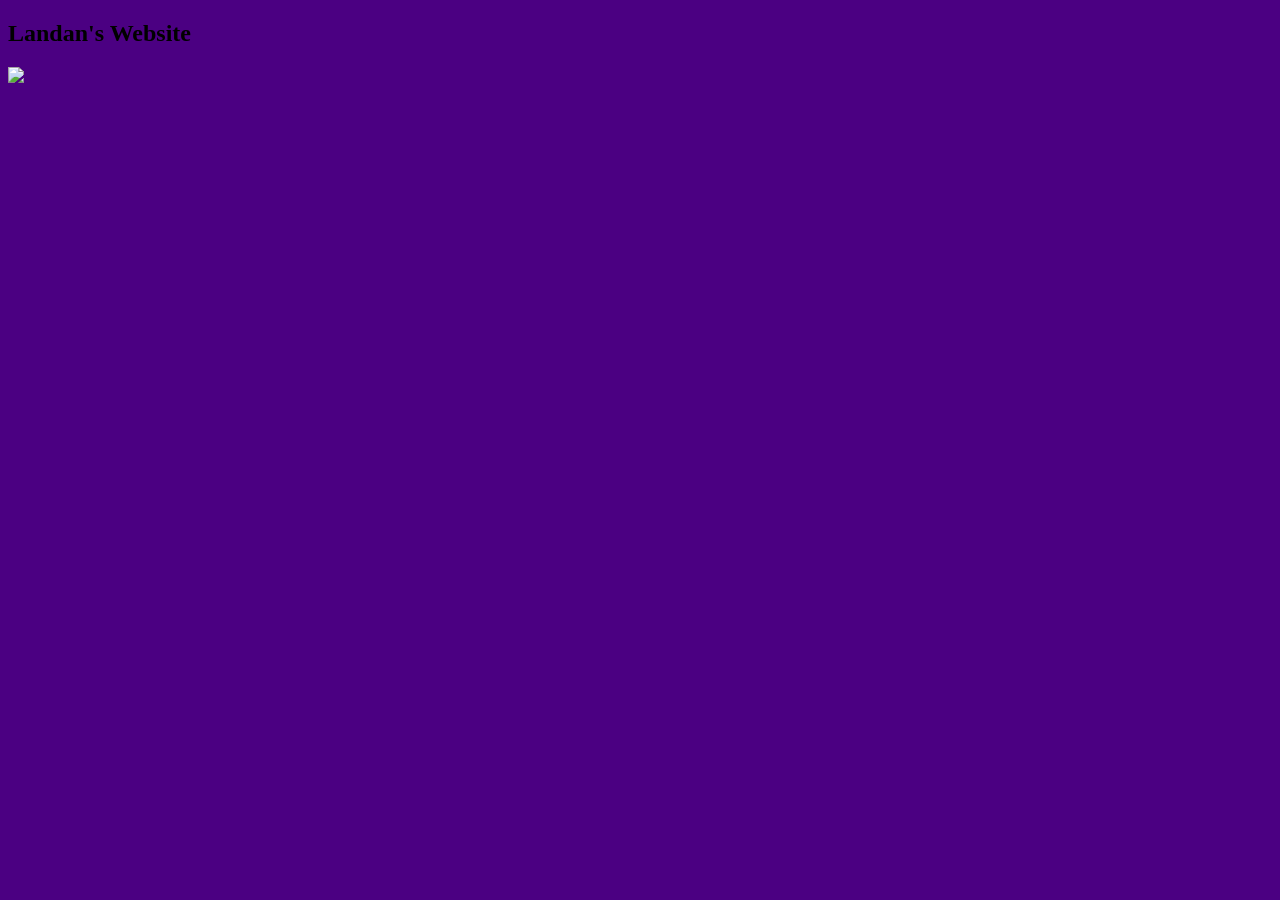
==== index.html @ a74959de "Update index.html" ====
<!doctype html>
<html>
<head>
<meta charset="utf-8">
<title>Landan's Website.html</title>
<link href="style.css" rel="stylesheet" type="text/css">
</head>

<body> 
	<h2> Landan's Website </h2>
	<img src="https://lovingonme.com/2017/wp-content/uploads/2013/04/smile.jpg">
</body>
</html>
---- style.css ----
@charset "utf-8";

body{background-color:indigo}
/* CSS Document */
h1{
	color:lavender;
		text-shadow: 4px 4px 10px aqua;font-size: 70px;
}
img {
	width: 300px
}
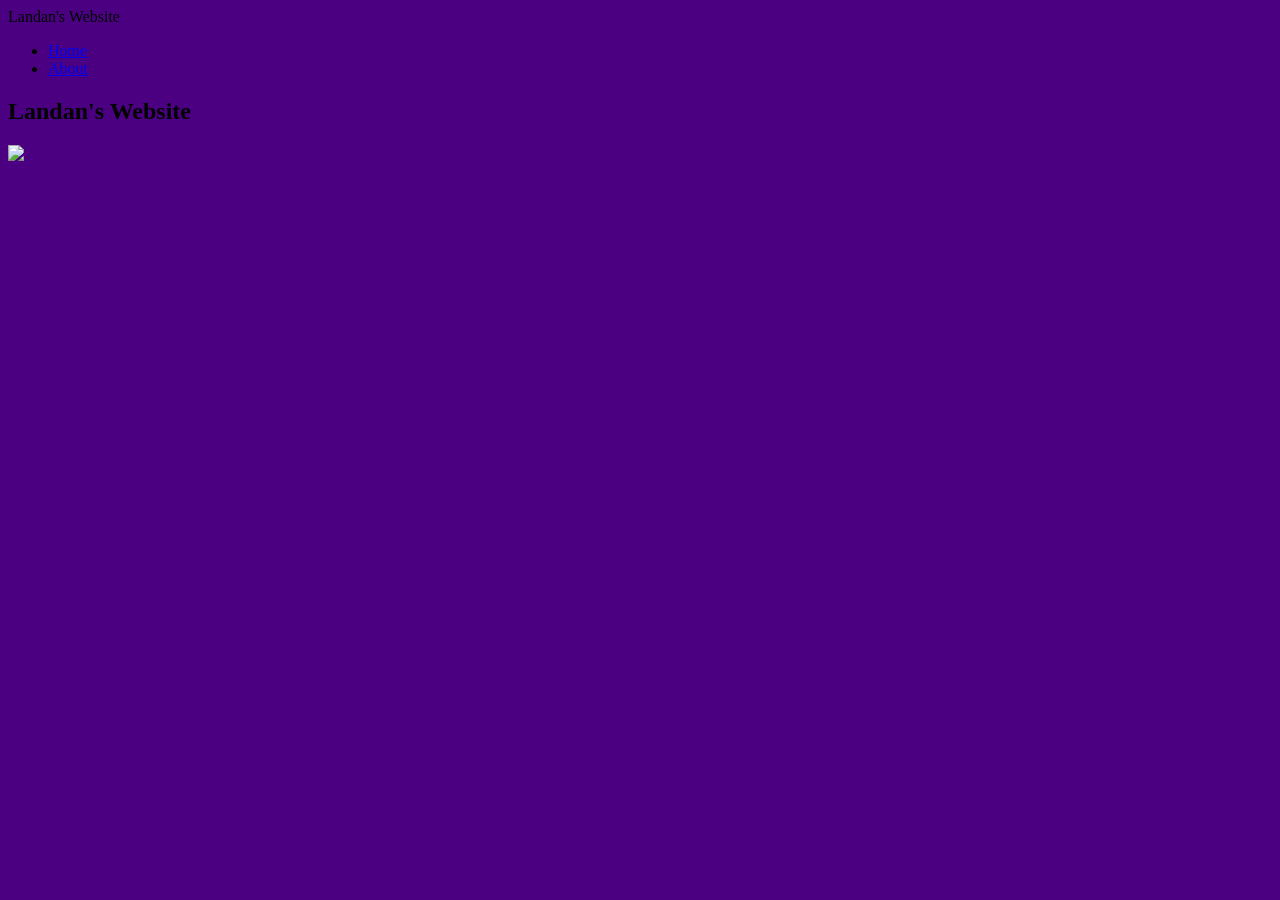
==== commit af9cae3e: "Update index.html" ====
--- a/index.html
+++ b/index.html
@@ -6,7 +6,13 @@
 <link href="style.css" rel="stylesheet" type="text/css">
 </head>
 
-<body> 
+<body> <nav class="navbar">
+  <div class="logo">Landan's Website</div>
+  <ul class="nav-links">
+    <li><a href="index.html">Home</a></li>
+    <li><a href="pg2.html">About</a></li>
+  </ul>
+</nav>
 	<h2> Landan's Website </h2>
 	<img src="https://lovingonme.com/2017/wp-content/uploads/2013/04/smile.jpg">
 </body>
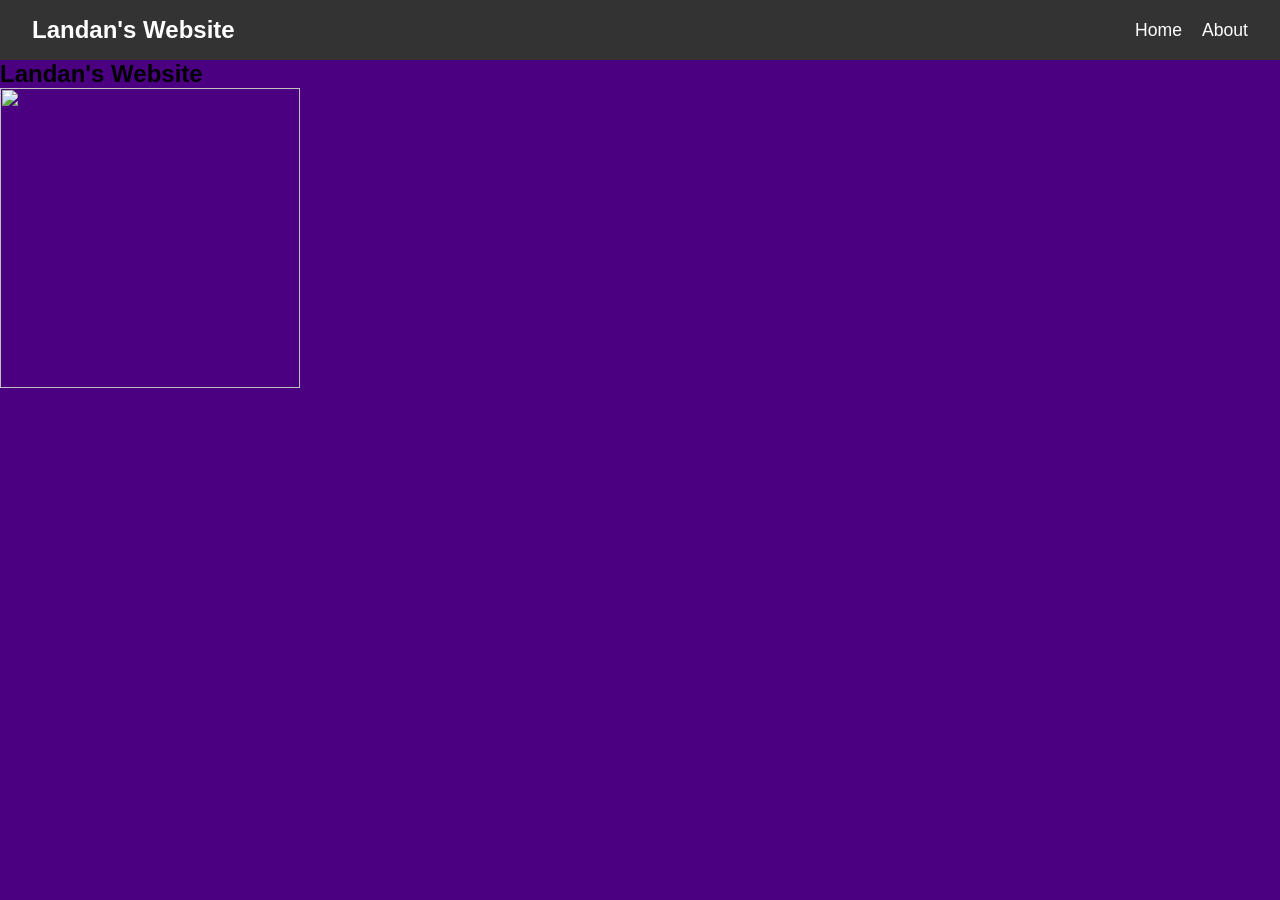
==== commit 1f19d9a6: "Update index.html" ====
--- a/index.html
+++ b/index.html
@@ -1,4 +1,3 @@
-<!doctype html>
 <html>
 <head>
 <meta charset="utf-8">
--- a/style.css
+++ b/style.css
@@ -9,3 +9,50 @@
 img {
 	width: 300px
 }
+/* Basic Reset */
+* {
+  margin: 0;
+  padding: 0;
+  box-sizing: border-box;
+}
+
+body {
+  font-family: Arial, sans-serif;
+}
+
+/* Navbar Container */
+.navbar {
+  display: flex;
+  justify-content: space-between; /* Puts logo on left, links on right */
+  align-items: center;
+  background-color: #333;
+  padding: 1rem 2rem;
+  color: white;
+}
+
+.logo {
+  font-size: 1.5rem;
+  font-weight: bold;
+}
+
+/* Navigation Links */
+.nav-links {
+  display: flex;
+  list-style: none;
+}
+
+.nav-links li {
+  margin-left: 20px;
+}
+
+.nav-links a {
+  color: white;
+  text-decoration: none;
+  font-size: 1.1rem;
+  transition: color 0.3s;
+}
+
+/* Hover Effect */
+.nav-links a:hover {
+  color: #ffbd39; /* Change to your favorite accent color */
+}
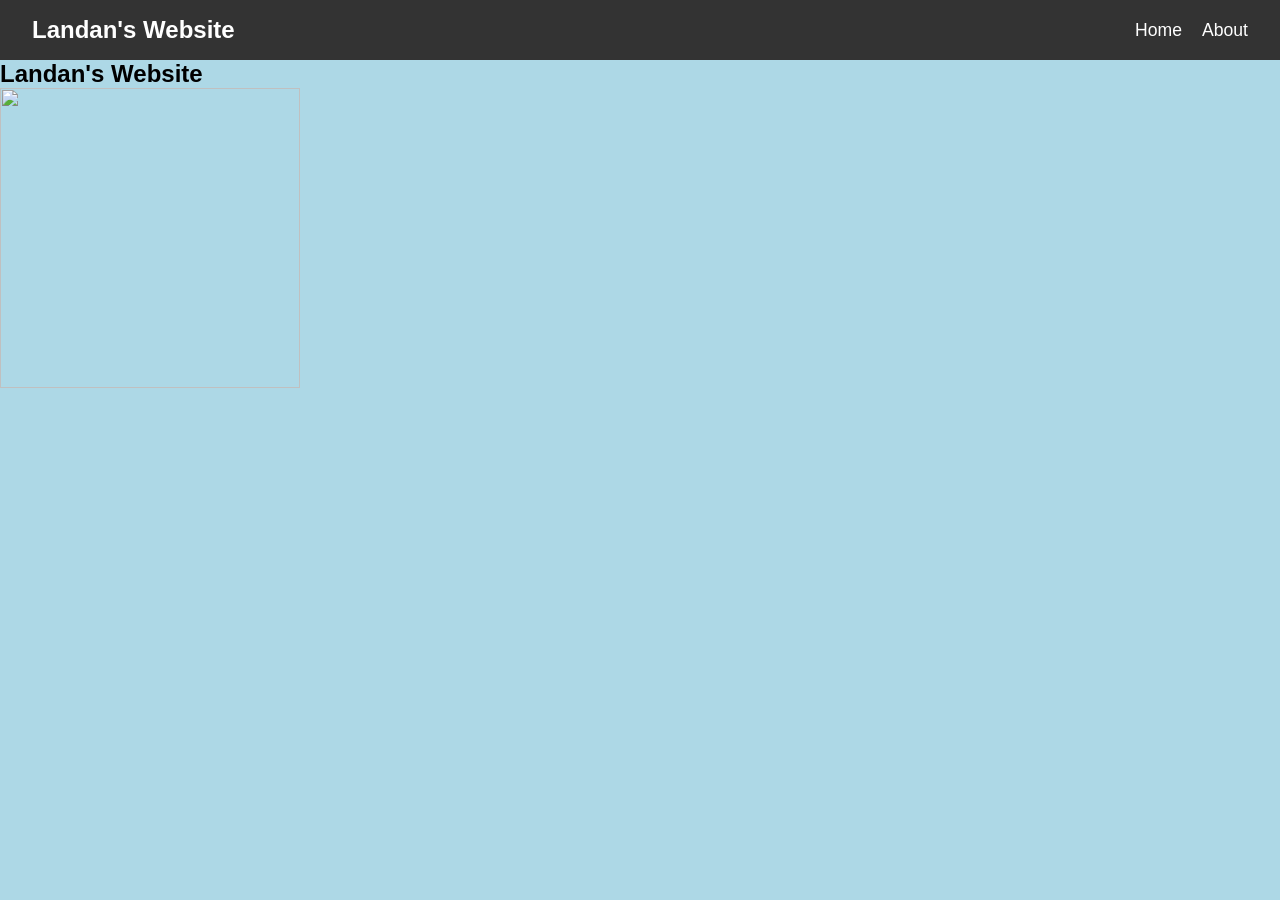
==== commit 8091c230: "Update index.html" ====
--- a/index.html
+++ b/index.html
@@ -1,7 +1,6 @@
 <html>
 <head>
-<meta charset="utf-8">
-<title>Landan's Website.html</title>
+<title>Landan's Website</title>
 <link href="style.css" rel="stylesheet" type="text/css">
 </head>
 
--- a/style.css
+++ b/style.css
@@ -1,9 +1,9 @@
 @charset "utf-8";
 
-body{background-color:indigo}
+body{background-color:lightblue}
 /* CSS Document */
 h1{
-	color:lavender;
+	color:lightblue;
 		text-shadow: 4px 4px 10px aqua;font-size: 70px;
 }
 img {
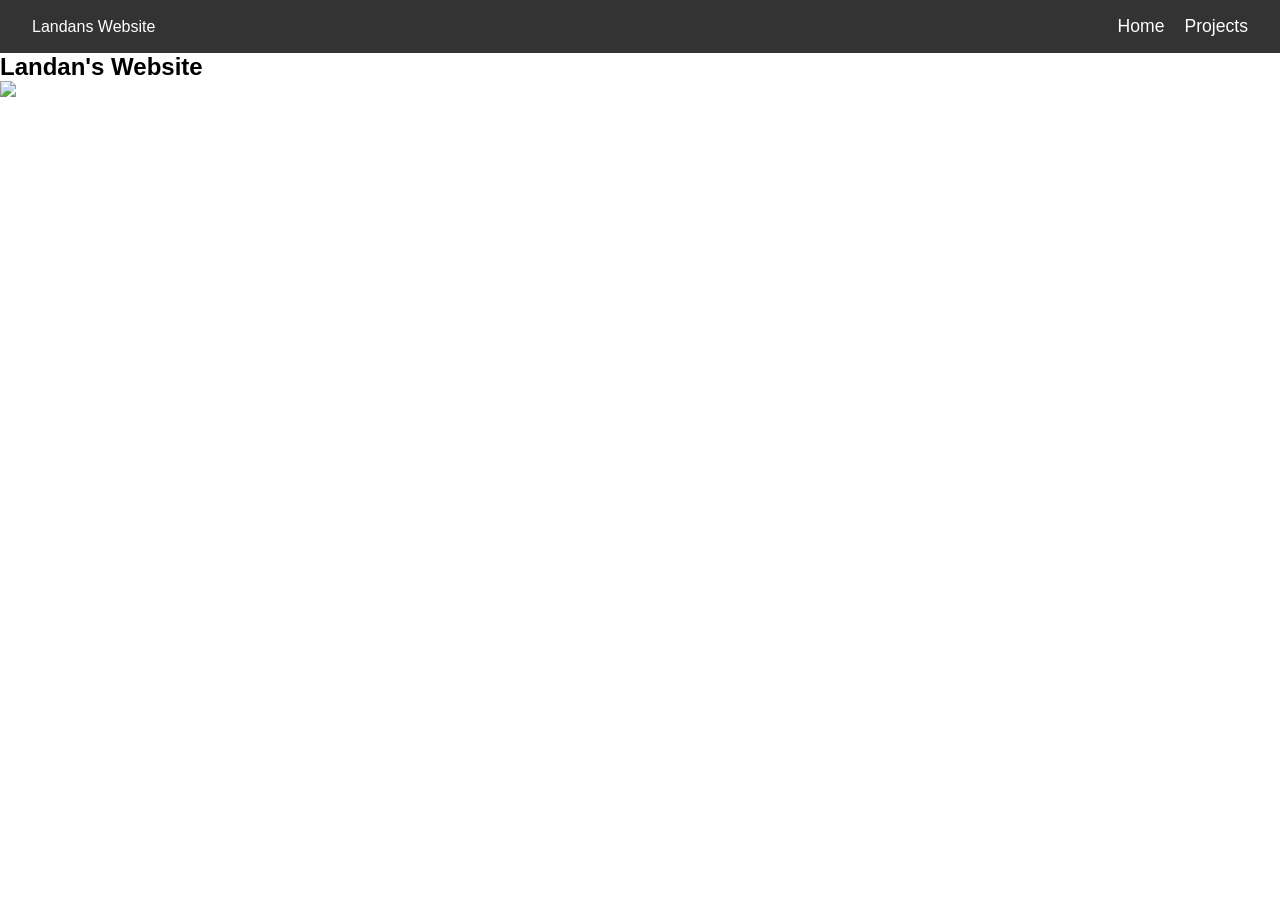
==== commit 1a8c2b4e: "Update index.html" ====
--- a/index.html
+++ b/index.html
@@ -5,10 +5,10 @@
 </head>
 
 <body> <nav class="navbar">
-  <div class="logo">Landan's Website</div>
+  <div class="nav-logo">Landans Website</div>
   <ul class="nav-links">
     <li><a href="index.html">Home</a></li>
-    <li><a href="pg2.html">About</a></li>
+    <li><a href="about.html">Projects</a></li>
   </ul>
 </nav>
 	<h2> Landan's Website </h2>
--- a/style.css
+++ b/style.css
@@ -1,13 +1,13 @@
 @charset "utf-8";
 
-body{background-color:lightblue}
+body{background-color:lightblue:}
 /* CSS Document */
 h1{
 	color:lightblue;
 		text-shadow: 4px 4px 10px aqua;font-size: 70px;
 }
 img {
-	width: 300px
+	width: 10px:
 }
 /* Basic Reset */
 * {
